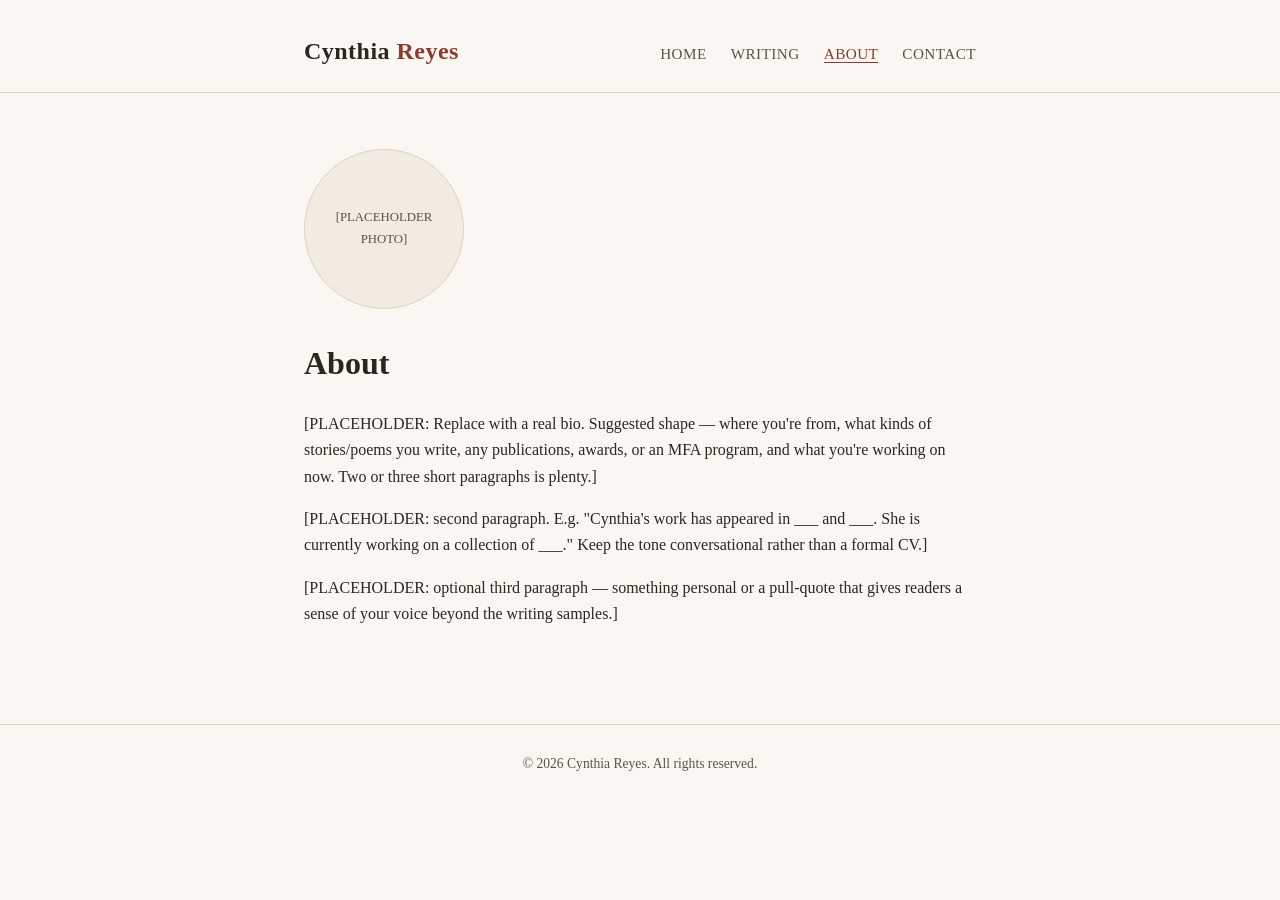
==== about.html @ 250b8034 "Scaffold static creative-writing portfolio site Simple HTML/CSS site with home, writing index, about" ====
<!DOCTYPE html>
<html lang="en">
<head>
  <meta charset="UTF-8">
  <meta name="viewport" content="width=device-width, initial-scale=1.0">
  <title>About &mdash; Cynthia Reyes</title>
  <link rel="stylesheet" href="css/style.css">
</head>
<body>
  <header class="site-header">
    <div class="wrap">
      <a class="site-title" href="index.html">Cynthia <span class="surname">Reyes</span></a>
      <nav class="site-nav">
        <a href="index.html">Home</a>
        <a href="writing.html">Writing</a>
        <a href="about.html" class="active">About</a>
        <a href="contact.html">Contact</a>
      </nav>
    </div>
  </header>

  <main>
    <div class="wrap">
      <div class="about-photo">[PLACEHOLDER<br>PHOTO]</div>
      <h1>About</h1>
      <p>
        [PLACEHOLDER: Replace with a real bio. Suggested shape &mdash; where you're from,
        what kinds of stories/poems you write, any publications, awards, or an MFA program,
        and what you're working on now. Two or three short paragraphs is plenty.]
      </p>
      <p>
        [PLACEHOLDER: second paragraph. E.g. "Cynthia's work has appeared in ___ and ___.
        She is currently working on a collection of ___." Keep the tone conversational
        rather than a formal CV.]
      </p>
      <p>
        [PLACEHOLDER: optional third paragraph &mdash; something personal or a pull-quote
        that gives readers a sense of your voice beyond the writing samples.]
      </p>
    </div>
  </main>

  <footer class="site-footer">
    <div class="wrap">
      &copy; 2026 Cynthia Reyes. All rights reserved.
    </div>
  </footer>
</body>
</html>
---- css/style.css ----
:root {
  --bg: #faf7f2;
  --bg-alt: #f1ebe1;
  --ink: #2b2620;
  --ink-soft: #5c5348;
  --accent: #8c3b2e;
  --border: #ddd2c0;
  --max-width: 720px;
}

* {
  box-sizing: border-box;
}

body {
  margin: 0;
  background: var(--bg);
  color: var(--ink);
  font-family: "Iowan Old Style", "Palatino Linotype", Palatino, Georgia, "Times New Roman", serif;
  line-height: 1.65;
}

.wrap {
  max-width: var(--max-width);
  margin: 0 auto;
  padding: 0 24px;
}

header.site-header {
  border-bottom: 1px solid var(--border);
  padding: 32px 0 20px;
}

header.site-header .wrap {
  display: flex;
  justify-content: space-between;
  align-items: baseline;
  flex-wrap: wrap;
  gap: 12px;
}

.site-title {
  font-size: 1.5rem;
  letter-spacing: 0.02em;
  text-decoration: none;
  color: var(--ink);
  font-weight: 600;
}

.site-title .surname {
  color: var(--accent);
}

nav.site-nav a {
  color: var(--ink-soft);
  text-decoration: none;
  margin-left: 20px;
  font-size: 0.95rem;
  letter-spacing: 0.03em;
  text-transform: uppercase;
}

nav.site-nav a:first-child {
  margin-left: 0;
}

nav.site-nav a:hover,
nav.site-nav a.active {
  color: var(--accent);
  border-bottom: 1px solid var(--accent);
}

main {
  padding: 56px 0 80px;
}

.hero h1 {
  font-size: 2.4rem;
  margin: 0 0 8px;
}

.hero .tagline {
  color: var(--ink-soft);
  font-style: italic;
  margin: 0 0 28px;
  font-size: 1.15rem;
}

.hero p {
  font-size: 1.05rem;
}

.section-title {
  font-size: 1.1rem;
  text-transform: uppercase;
  letter-spacing: 0.08em;
  color: var(--ink-soft);
  border-bottom: 1px solid var(--border);
  padding-bottom: 8px;
  margin: 48px 0 24px;
}

.piece-list {
  list-style: none;
  margin: 0;
  padding: 0;
}

.piece-card {
  padding: 20px 0;
  border-bottom: 1px solid var(--border);
}

.piece-card:last-child {
  border-bottom: none;
}

.piece-card .piece-meta {
  font-size: 0.85rem;
  text-transform: uppercase;
  letter-spacing: 0.05em;
  color: var(--accent);
  margin-bottom: 4px;
}

.piece-card h3 {
  margin: 0 0 8px;
  font-size: 1.3rem;
}

.piece-card h3 a {
  color: var(--ink);
  text-decoration: none;
}

.piece-card h3 a:hover {
  color: var(--accent);
}

.piece-card p {
  margin: 0;
  color: var(--ink-soft);
}

.read-more {
  color: var(--accent);
  text-decoration: none;
  font-size: 0.9rem;
}

.piece-header {
  margin-bottom: 32px;
}

.piece-header .piece-meta {
  font-size: 0.85rem;
  text-transform: uppercase;
  letter-spacing: 0.05em;
  color: var(--accent);
  margin-bottom: 8px;
}

.piece-header h1 {
  margin: 0 0 12px;
}

.piece-body p {
  margin: 0 0 20px;
}

.back-link {
  display: inline-block;
  margin-top: 32px;
  color: var(--ink-soft);
  text-decoration: none;
  font-size: 0.9rem;
}

.back-link:hover {
  color: var(--accent);
}

.about-photo {
  width: 160px;
  height: 160px;
  border-radius: 50%;
  background: var(--bg-alt);
  border: 1px solid var(--border);
  display: flex;
  align-items: center;
  justify-content: center;
  color: var(--ink-soft);
  font-size: 0.8rem;
  text-align: center;
  margin-bottom: 28px;
}

.contact-list {
  list-style: none;
  padding: 0;
}

.contact-list li {
  margin-bottom: 12px;
}

.contact-list a {
  color: var(--accent);
  text-decoration: none;
  font-size: 1.05rem;
}

.contact-list a:hover {
  text-decoration: underline;
}

footer.site-footer {
  border-top: 1px solid var(--border);
  padding: 28px 0;
  color: var(--ink-soft);
  font-size: 0.85rem;
  text-align: center;
}

.placeholder-note {
  background: var(--bg-alt);
  border: 1px dashed var(--border);
  padding: 12px 16px;
  font-size: 0.85rem;
  color: var(--ink-soft);
  border-radius: 4px;
  margin-bottom: 32px;
}

@media (max-width: 480px) {
  header.site-header .wrap {
    flex-direction: column;
    align-items: flex-start;
  }

  nav.site-nav a {
    margin-left: 0;
    margin-right: 16px;
  }
}
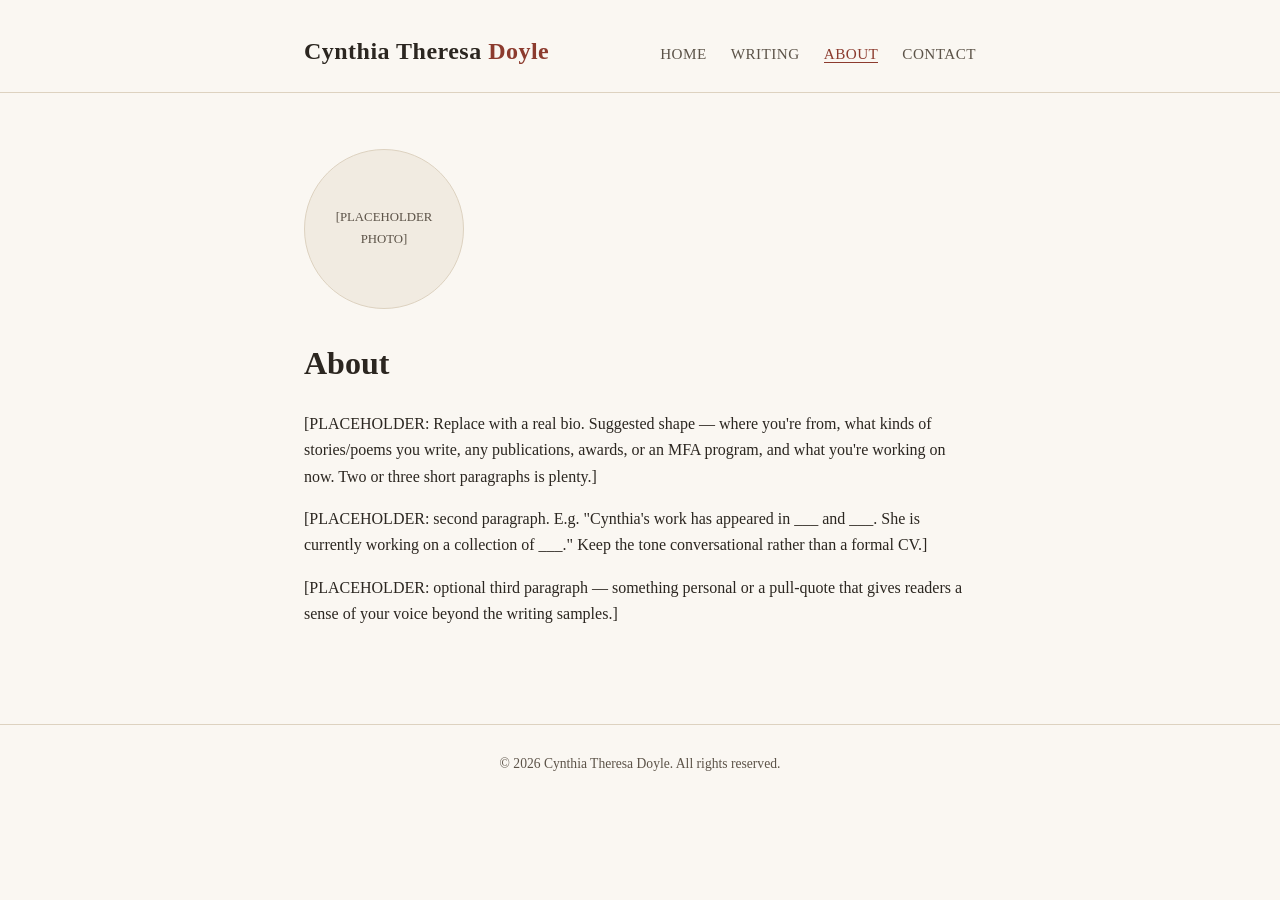
==== commit 6dc37948: "Set real domain and name Update CNAME to cynthiatheresadoyle.com, replace the placeholder name with " ====
--- a/about.html
+++ b/about.html
@@ -3,13 +3,13 @@
 <head>
   <meta charset="UTF-8">
   <meta name="viewport" content="width=device-width, initial-scale=1.0">
-  <title>About &mdash; Cynthia Reyes</title>
+  <title>About &mdash; Cynthia Theresa Doyle</title>
   <link rel="stylesheet" href="css/style.css">
 </head>
 <body>
   <header class="site-header">
     <div class="wrap">
-      <a class="site-title" href="index.html">Cynthia <span class="surname">Reyes</span></a>
+      <a class="site-title" href="index.html">Cynthia Theresa <span class="surname">Doyle</span></a>
       <nav class="site-nav">
         <a href="index.html">Home</a>
         <a href="writing.html">Writing</a>
@@ -42,7 +42,7 @@
 
   <footer class="site-footer">
     <div class="wrap">
-      &copy; 2026 Cynthia Reyes. All rights reserved.
+      &copy; 2026 Cynthia Theresa Doyle. All rights reserved.
     </div>
   </footer>
 </body>
